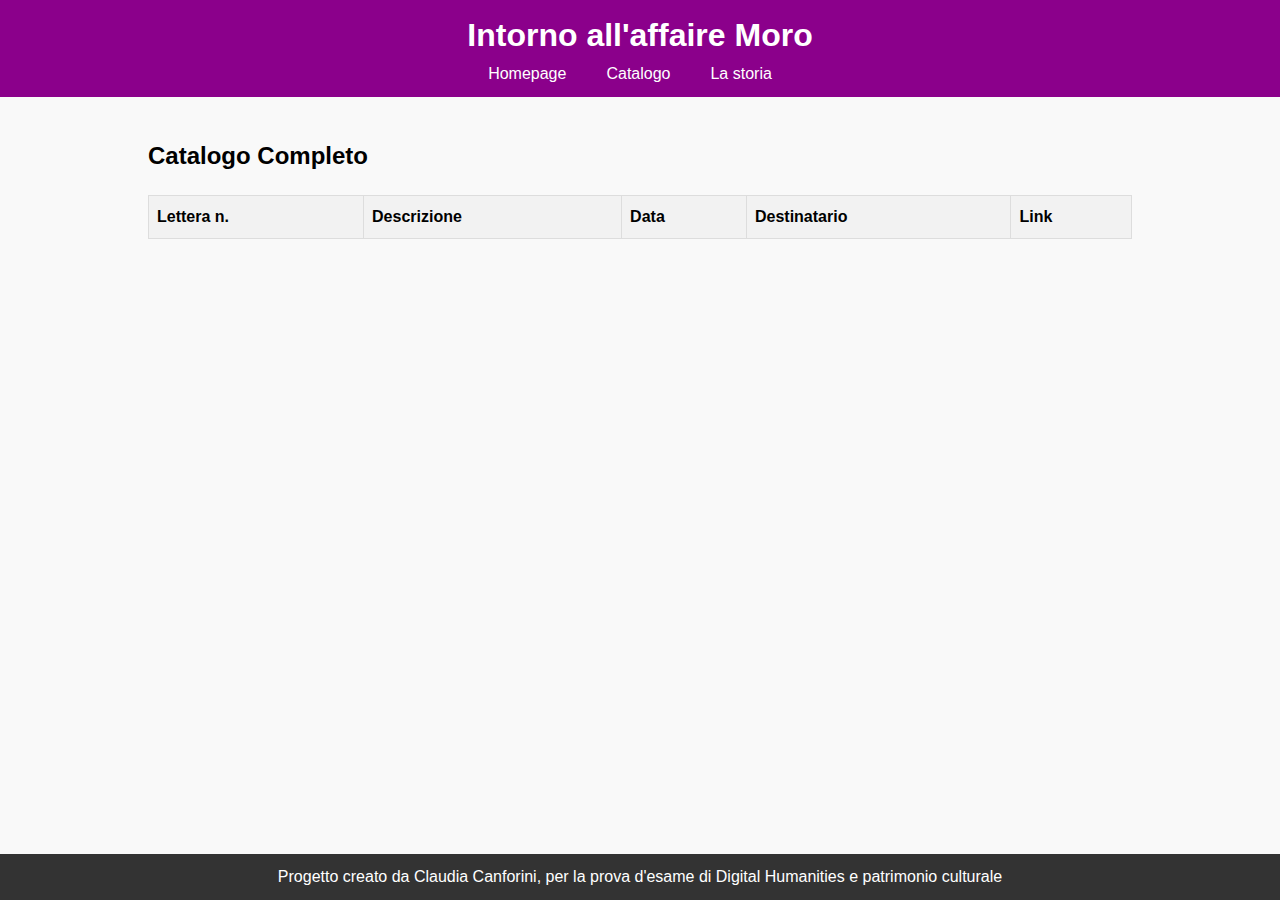
==== catalogo_completo.html @ 145b0e04 "Update and rename catalogocompleto.html to catalogo_completo.html" ====
<!DOCTYPE html>
<html lang="it">
<head>
    <meta charset="UTF-8">
    <meta name="viewport" content="width=device-width, initial-scale=1.0">
    <title>Catalogo Completo - Intorno all'affaire Moro</title>
    <link rel="stylesheet" href="styles.css">
</head>
<body>
    <header style="background-color: #8b008b; color: white; padding: 10px;">
        <h1 style="margin: 0;">Intorno all'affaire Moro</h1>
        <nav>
            <ul>
                <li><a href="index.html">Homepage</a></li>
                <li>
                    <a href="#">Catalogo</a>
                    <ul>
                        <li><a href="catalogo_completo.html">Catalogo completo</a></li>
                        <li><a href="catalogo_destinatario.html">Catalogo per destinatario</a></li>
                    </ul>
                </li>
                <li><a href="storia.html">La storia</a></li>
            </ul>
        </nav>
    </header>
    <main>
        <div class="container">
            <h2>Catalogo Completo</h2>
            <table>
                <thead>
                    <tr>
                        <th>Lettera n.</th>
                        <th>Descrizione</th>
                        <th>Data</th>
                        <th>Destinatario</th>
                        <th>Link</th>
                    </tr>
                </thead>
                <tbody id="letters-table-body">
                    <!-- Qui saranno caricati dinamicamente i dettagli delle lettere -->
                </tbody>
            </table>
        </div>
    </main>
    <footer>
        <p>Progetto creato da Claudia Canforini, per la prova d'esame di Digital Humanities e patrimonio culturale</p>
    </footer>
    <script src="script.js"></script>
    <script>
        document.addEventListener('DOMContentLoaded', function () {
            const lettersFolder = 'letters/';
            const lettersTableBody = document.getElementById('letters-table-body');

            fetch(lettersFolder)
                .then(response => response.text())
                .then(data => {
                    const parser = new DOMParser();
                    const doc = parser.parseFromString(data, 'text/html');
                    const files = Array.from(doc.querySelectorAll('a')).map(a => a.href).filter(href => href.endsWith('.xml'));

                    files.forEach(file => {
                        fetch(file)
                            .then(response => response.text())
                            .then(xmlData => {
                                const parser = new DOMParser();
                                const xmlDoc = parser.parseFromString(xmlData, 'application/xml');

                                const letteraN = xmlDoc.querySelector('title').textContent;
                                const descrizione = xmlDoc.querySelector('descrizione').textContent;
                                const data = xmlDoc.querySelector('data').textContent;
                                const destinatario = xmlDoc.querySelector('destinatario').textContent;

                                const row = `
                                    <tr>
                                        <td>${letteraN}</td>
                                        <td>${descrizione}</td>
                                        <td>${data}</td>
                                        <td>${destinatario}</td>
                                        <td><a href="dettaglio_lettera.html?file=${encodeURIComponent(file)}">Dettagli</a></td>
                                    </tr>
                                `;
                                lettersTableBody.innerHTML += row;
                            })
                            .catch(error => console.error('Errore nel caricamento del file XML:', error));
                    });
                })
                .catch(error => console.error('Errore nel caricamento dei file:', error));
        });
    </script>
</body>
</html>
---- styles.css ----
/* Reset CSS */
* {
    margin: 0;
    padding: 0;
    box-sizing: border-box;
}

body, html {
    height: 100%;
}

body {
    font-family: Arial, sans-serif;
    line-height: 1.6;
    background-color: #f9f9f9;
    display: flex;
    flex-direction: column;
    min-height: 100%;
}

.container {
    width: 80%;
    max-width: 1200px;
    margin: 0 auto;
    padding: 20px;
}

header {
    background-color: #b45353; /* Colore di sgfondo dell'header*/
    color: white;
    padding: 10px 0;
}

header h1 {
    text-align: center;
}

header nav ul {
    list-style-type: none;
    display: flex;
    justify-content: center;
}

header nav ul li {
    position: relative;
    margin-right: 20px;
}

header nav ul ul {
    display: none;
    position: absolute;
    background-color: #bdb2b2; /* Colore di sfondo per il submenu */
    list-style-type: none;
    padding: 0;
    margin-top: 10px;
}

header nav ul li:hover > ul {
    display: block;
}

header nav ul ul li {
    margin: 0;
}

header nav a {
    color: white;
    text-decoration: none;
    padding: 10px;
}

header nav a:hover {
    background-color: #6A5ACD;
}

main {
    padding: 20px 0;
    flex: 1;
}

#carousel {
    margin-bottom: 40px;
}

.carousel-slide {
    position: relative;
    max-width: 100%;
    overflow: hidden;
}

.carousel-image {
    width: 100%;
    height: auto;
}

.carousel-caption {
    position: absolute;
    top: 50%;
    left: 50%;
    transform: translate(-50%, -50%);
    background-color: rgba(0, 0, 0, 0.5); /* Sfondo scuro per il testo */
    padding: 20px;
    text-align: center;
    color: white;
}

.carousel-caption h2 {
    margin-bottom: 10px;
    font-size: 24px;
}

.carousel-caption .button {
    display: inline-block;
    padding: 10px 20px;
    background-color: #b45353; /* Colore come header */
    color: white;
    text-decoration: none;
}

#project-description {
    margin-bottom: 40px;
}

footer {
    background-color: #333;
    color: white;
    text-align: center;
    padding: 10px 0;
    width: 100%;
    margin-top: auto;
}

footer p {
    margin: 0;
}

/* Stile per la tabella del catalogo */
table {
    width: 100%;
    border-collapse: collapse;
    margin-top: 20px;
}

table th, table td {
    border: 1px solid #ddd;
    padding: 8px;
    text-align: left;
}

table th {
    background-color: #f2f2f2;
}

/* Stile per le azioni nella pagina di dettaglio della lettera */
aside {
    width: 30%;
    float: right;
    margin-top: 20px;
}

aside h3 {
    font-size: 18px;
    margin-bottom: 10px;
}

aside ul {
    list-style-type: none;
    padding: 0;
}

aside ul li {
    margin-bottom: 10px;
}

aside ul li a {
    display: block;
    padding: 10px 20px;
    background-color: #8B008B; /* Colore rosso porpora */
    color: white;
    text-decoration: none;
}

aside ul li a:hover {
    background-color: #6A5ACD; /* Cambia colore al passaggio del mouse */
}
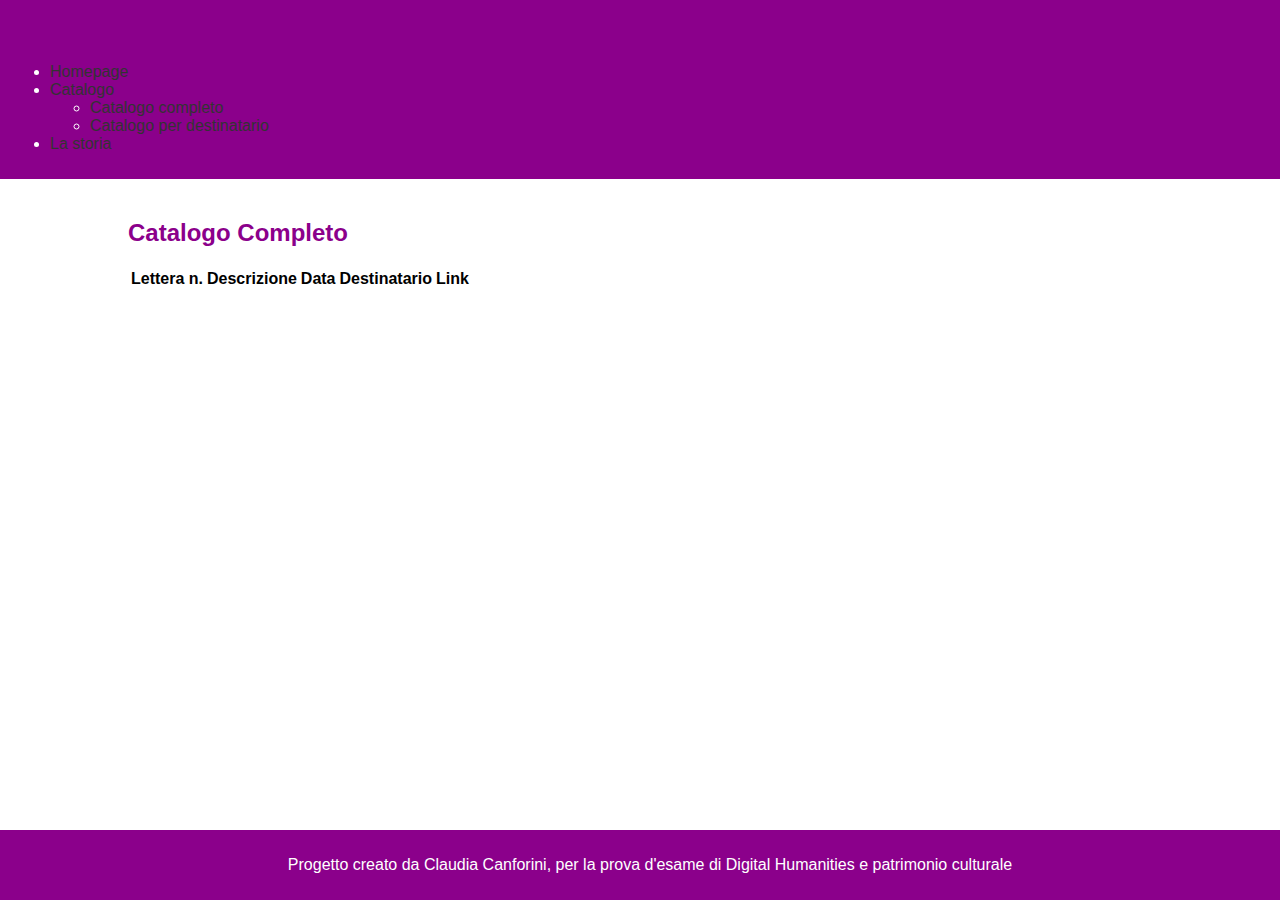
==== commit 2646b99e: "Update catalogo_completo.html" ====
--- a/catalogo_completo.html
+++ b/catalogo_completo.html
@@ -47,45 +47,63 @@
     </footer>
     <script src="script.js"></script>
     <script>
-        document.addEventListener('DOMContentLoaded', function () {
-            const lettersFolder = 'letters/';
-            const lettersTableBody = document.getElementById('letters-table-body');
+       document.addEventListener("DOMContentLoaded", function() {
+    const letterTableBody = document.getElementById('letter-table-body');
 
-            fetch(lettersFolder)
-                .then(response => response.text())
-                .then(data => {
-                    const parser = new DOMParser();
-                    const doc = parser.parseFromString(data, 'text/html');
-                    const files = Array.from(doc.querySelectorAll('a')).map(a => a.href).filter(href => href.endsWith('.xml'));
+    // Array dei file XML delle lettere (puoi aggiungere altri file XML qui)
+    const letterFiles = [
+        'letters/lettera1.xml',
+        'letters/lettera2.xml',
+        'letters/lettera3.xml',
+        'letters/lettera4.xml',
+        'letters/lettera5.xml',
+        'letters/lettera6.xml',
+        'letters/lettera7.xml',
+        'letters/lettera8.xml',
+        'letters/lettera9.xml',
+        'letters/lettera10.xml',
+        // Aggiungi altri file XML qui
+    ];
 
-                    files.forEach(file => {
-                        fetch(file)
-                            .then(response => response.text())
-                            .then(xmlData => {
-                                const parser = new DOMParser();
-                                const xmlDoc = parser.parseFromString(xmlData, 'application/xml');
+    letterFiles.forEach((file, index) => {
+        fetch(file)
+            .then(response => response.text())
+            .then(data => {
+                const parser = new DOMParser();
+                const xmlDoc = parser.parseFromString(data, "text/xml");
+                
+                let title, date, recipient, description;
 
-                                const letteraN = xmlDoc.querySelector('title').textContent;
-                                const descrizione = xmlDoc.querySelector('descrizione').textContent;
-                                const data = xmlDoc.querySelector('data').textContent;
-                                const destinatario = xmlDoc.querySelector('destinatario').textContent;
+                if (xmlDoc.documentElement.nodeName === "dublin_core") {
+                    title = xmlDoc.getElementsByTagName("title")[0].textContent;
+                    date = xmlDoc.getElementsByTagName("date")[0].textContent;
+                    recipient = xmlDoc.getElementsByTagName("creator")[0].textContent;
+                    description = `Lettera di Aldo Moro a ${recipient}`;
+                } else if (xmlDoc.documentElement.nodeName === "TEI") {
+                    title = xmlDoc.getElementsByTagName("title")[0].textContent;
+                    date = xmlDoc.getElementsByTagName("date")[0].textContent;
+                    recipient = xmlDoc.getElementsByTagName("author")[0].textContent;
+                    description = `Lettera di Aldo Moro a ${recipient}`;
+                }
 
-                                const row = `
-                                    <tr>
-                                        <td>${letteraN}</td>
-                                        <td>${descrizione}</td>
-                                        <td>${data}</td>
-                                        <td>${destinatario}</td>
-                                        <td><a href="dettaglio_lettera.html?file=${encodeURIComponent(file)}">Dettagli</a></td>
-                                    </tr>
-                                `;
-                                lettersTableBody.innerHTML += row;
-                            })
-                            .catch(error => console.error('Errore nel caricamento del file XML:', error));
-                    });
-                })
-                .catch(error => console.error('Errore nel caricamento dei file:', error));
-        });
+                const row = document.createElement("tr");
+
+                row.innerHTML = `
+                    <td>${index + 1}</td>
+                    <td>${description}</td>
+                    <td>${date}</td>
+                    <td>${recipient}</td>
+                    <td><a href="lettera${index + 1}.html">Dettagli</a></td>
+                `;
+
+                letterTableBody.appendChild(row);
+            })
+            .catch(error => {
+                console.error('Errore nel caricamento del file XML:', error);
+            });
+    });
+});
+
     </script>
 </body>
 </html>
--- a/styles.css
+++ b/styles.css
@@ -1,185 +1,37 @@
-/* Reset CSS */
-* {
+/* Stili generali */
+body {
+    font-family: Arial, sans-serif;
     margin: 0;
     padding: 0;
-    box-sizing: border-box;
-}
-
-body, html {
-    height: 100%;
-}
-
-body {
-    font-family: Arial, sans-serif;
-    line-height: 1.6;
-    background-color: #f9f9f9;
-    display: flex;
-    flex-direction: column;
-    min-height: 100%;
 }
 
 .container {
     width: 80%;
-    max-width: 1200px;
-    margin: 0 auto;
-    padding: 20px;
+    margin: auto;
+    padding-top: 20px;
+    padding-bottom: 20px;
 }
 
-header {
-    background-color: #b45353; /* Colore di sgfondo dell'header*/
-    color: white;
-    padding: 10px 0;
+h1, h2, h3 {
+    color: #8b008b;
 }
 
-header h1 {
-    text-align: center;
+a {
+    text-decoration: none;
+    color: #333;
 }
 
-header nav ul {
-    list-style-type: none;
-    display: flex;
-    justify-content: center;
+a:hover {
+    text-decoration: underline;
 }
 
-header nav ul li {
-    position: relative;
-    margin-right: 20px;
-}
-
-header nav ul ul {
-    display: none;
-    position: absolute;
-    background-color: #bdb2b2; /* Colore di sfondo per il submenu */
-    list-style-type: none;
-    padding: 0;
-    margin-top: 10px;
-}
-
-header nav ul li:hover > ul {
-    display: block;
-}
-
-header nav ul ul li {
-    margin: 0;
-}
-
-header nav a {
-    color: white;
-    text-decoration: none;
-    padding: 10px;
-}
-
-header nav a:hover {
-    background-color: #6A5ACD;
-}
-
-main {
-    padding: 20px 0;
-    flex: 1;
-}
-
-#carousel {
-    margin-bottom: 40px;
-}
-
-.carousel-slide {
-    position: relative;
-    max-width: 100%;
-    overflow: hidden;
-}
-
-.carousel-image {
-    width: 100%;
-    height: auto;
-}
-
-.carousel-caption {
-    position: absolute;
-    top: 50%;
-    left: 50%;
-    transform: translate(-50%, -50%);
-    background-color: rgba(0, 0, 0, 0.5); /* Sfondo scuro per il testo */
-    padding: 20px;
-    text-align: center;
-    color: white;
-}
-
-.carousel-caption h2 {
-    margin-bottom: 10px;
-    font-size: 24px;
-}
-
-.carousel-caption .button {
-    display: inline-block;
-    padding: 10px 20px;
-    background-color: #b45353; /* Colore come header */
-    color: white;
-    text-decoration: none;
-}
-
-#project-description {
-    margin-bottom: 40px;
-}
-
+/* Stili per il footer */
 footer {
-    background-color: #333;
+    background-color: #8b008b;
     color: white;
     text-align: center;
-    padding: 10px 0;
+    padding: 10px;
+    position: fixed;
+    bottom: 0;
     width: 100%;
-    margin-top: auto;
 }
-
-footer p {
-    margin: 0;
-}
-
-/* Stile per la tabella del catalogo */
-table {
-    width: 100%;
-    border-collapse: collapse;
-    margin-top: 20px;
-}
-
-table th, table td {
-    border: 1px solid #ddd;
-    padding: 8px;
-    text-align: left;
-}
-
-table th {
-    background-color: #f2f2f2;
-}
-
-/* Stile per le azioni nella pagina di dettaglio della lettera */
-aside {
-    width: 30%;
-    float: right;
-    margin-top: 20px;
-}
-
-aside h3 {
-    font-size: 18px;
-    margin-bottom: 10px;
-}
-
-aside ul {
-    list-style-type: none;
-    padding: 0;
-}
-
-aside ul li {
-    margin-bottom: 10px;
-}
-
-aside ul li a {
-    display: block;
-    padding: 10px 20px;
-    background-color: #8B008B; /* Colore rosso porpora */
-    color: white;
-    text-decoration: none;
-}
-
-aside ul li a:hover {
-    background-color: #6A5ACD; /* Cambia colore al passaggio del mouse */
-}
